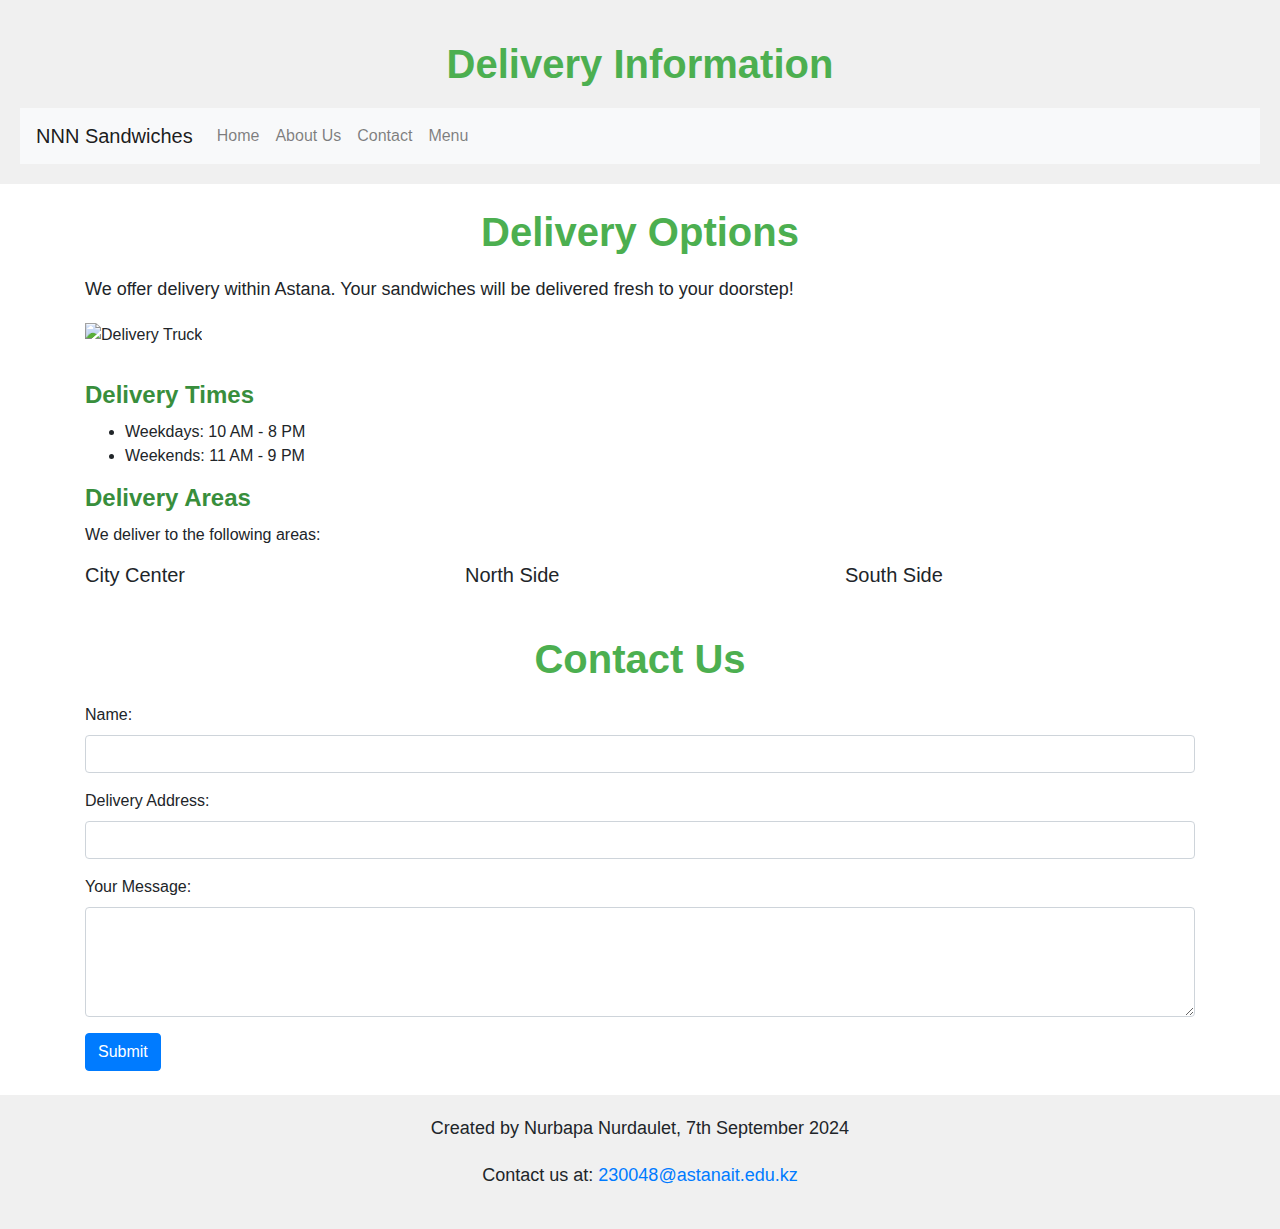
==== delivery.html @ 0d7af91d "Add files via upload" ====
<!DOCTYPE html>
<html lang="en">
  <head>
    <meta charset="UTF-8" />
    <meta name="viewport" content="width=device-width, initial-scale=1.0" />
    <title>Delivery - NNN Sandwiches</title>
    <link rel="stylesheet" href="styles.css" />
    <link
      rel="stylesheet"
      href="https://stackpath.bootstrapcdn.com/bootstrap/4.5.2/css/bootstrap.min.css"
    />
  </head>
  <body>
    <header id="header-section">
      <h1 class="section-heading">Delivery Information</h1>
      <nav class="navbar navbar-expand-lg navbar-light bg-light">
        <a class="navbar-brand" href="#">NNN Sandwiches</a>
        <button
          class="navbar-toggler"
          type="button"
          data-toggle="collapse"
          data-target="#navbarNav"
          aria-controls="navbarNav"
          aria-expanded="false"
          aria-label="Toggle navigation"
        >
          <span class="navbar-toggler-icon"></span>
      </button>
      <div class="collapse navbar-collapse" id="navbarNav">
        <ul class="navbar-nav">
          <li class="nav-item">
            <a class="nav-link" href="index.html" id="nav-home">Home</a>
          </li>
          <li class="nav-item">
            <a class="nav-link" href="#about" id="nav-about">About Us</a>
          </li>
          <li class="nav-item">
            <a class="nav-link" href="#contact" id="nav-contact">Contact</a>
          </li>
          <li class="nav-item">
            <a class="nav-link" href="index.html" id="nav-menu">Menu</a>
          </li>
        </ul>
      </div>
    </nav>
  </header>

  <main class="container">
    <section id="delivery-info" class="my-4">
      <h2 class="section-heading">Delivery Options</h2>
      <p class="paragraph-text">
        We offer delivery within Astana. Your sandwiches will be delivered
        fresh to your doorstep!
      </p>

      <img
        src="https://static.vecteezy.com/system/resources/previews/011/894/710/non_2x/delivery-truck-icon-clipart-in-animated-caartoon-illustration-vector.jpg"
        alt="Delivery Truck"
        class="img-fluid mb-4"
      />

      <h3 class="section-subheading">Delivery Times</h3>
      <ul>
        <li>Weekdays: 10 AM - 8 PM</li>
        <li>Weekends: 11 AM - 9 PM</li>
        
      </ul>
      <h3 class="section-subheading">Delivery Areas</h3>
      <p>We deliver to the following areas:</p>
      <div class="row">
        <div class="col-lg-4 col-md-6 mb-3">
          <h5>City Center</h5>
        </div>
        <div class="col-lg-4 col-md-6 mb-3">
          <h5>North Side</h5>
        </div>
        <div class="col-lg-4 col-md-6 mb-3">
          <h5>South Side</h5>
        </div>
      </div>
    </section>

    <section id="contact" class="my-4">
      <h2 class="section-heading">Contact Us</h2>
      <form id="contact-form" action="/submit" method="POST">
        <div class="form-group">
          <label for="name">Name:</label>
          <input
            class="form-control"
            type="text"
            id="name"
            name="name"
            required
          />
        </div>
        <div class="form-group">
          <label for="address">Delivery Address:</label>
          <input
            class="form-control"
            type="text"
            id="address"
            name="address"
            required
          />
        </div>
        <div class="form-group">
          <label for="message">Your Message:</label>
          <textarea
            class="form-control"
            id="message"
            name="message"
            rows="4"
          ></textarea>
        </div>
        <button class="btn btn-primary" type="submit">Submit</button>
      </form>
    </section>
  </main>

  <footer id="footer-section">
    <p class="paragraph-text">
      Created by Nurbapa Nurdaulet, 7th September 2024
    </p>
    <p class="paragraph-text">
      Contact us at:
      <a href="mailto:230048@astanait.edu.kz">230048@astanait.edu.kz</a>
    </p>
  </footer>

  <script src="https://code.jquery.com/jquery-3.5.1.slim.min.js"></script>
  <script src="https://cdn.jsdelivr.net/npm/@popperjs/core@2.9.2/dist/umd/popper.min.js"></script>
  <script src="https://stackpath.bootstrapcdn.com/bootstrap/4.5.2/js/bootstrap.min.js"></script>
  <script src="script.js"></script>
  </body>
---- styles.css ----
body {
  font-family: Arial, sans-serif;
  margin: 0;
  padding: 0;
}

header {
  background-color: #f0f0f0;
  padding: 20px;
  text-align: center;
}
.section-heading {
  font-size: 2.5em;
  font-weight: bold;
  text-align: center;
  margin: 20px 0;
  color: #4caf50;
}



.section-subheading {
  font-size: 1.5em;
  font-weight: bold;
  margin: 10px 0;
  color: #388e3c;
}
.nav-bar {
  background-color: #4caf50;
  padding: 10px 0;
  text-align: center;
}

.menu-item {
  font-weight: bold;
  color: #4caf50;
}

.navbar {
  background-color: #333;
  color: #fff;
}

.navbar-brand {
  color: #fff;
}

.nav-link {
  color: #fff;
}

.nav-link:hover {
  color: #ccc;
}



.paragraph-text {
  font-size: 18px;
  margin-bottom: 20px;
}

.image-container {
  text-align: center;
  margin: 20px;
}

.featured-image {
  width: 300px;
  height: 200px;
  object-fit: cover;
  border-radius: 10px;
  border: 5px solid #4caf50;
  box-shadow: 0 4px 8px rgba(0, 0, 0, 0.2);
}

.image-caption {
  font-style: italic;
  font-size: 0.9em;
  color: #757575;
  margin-top: 10px;
  font-weight: bold;
}

.highlighted-text {
  font-size: 24px;
  font-weight: bold;
  font-style: italic;
  color: #ff5722;
  margin-bottom: 20px;
}

.card {
  margin: 20px;
}

.card-img-top {
  width: 100%;
  height: 150px;
  object-fit: cover;
  border-radius: 10px;
}

.card-body {
  padding: 20px;
}

.card-title {
  font-size: 18px;
  margin-bottom: 10px;
}

.card-text {
  font-size: 16px;
  margin-bottom: 20px;
}

#popup-form {
  display: none;
  position: fixed;
  top: 50%;
  left: 50%;
  transform: translate(-50%, -50%);
  background-color: #fff;
  padding: 20px;
  border: 1px solid #ddd;
  border-radius: 10px;
  box-shadow: 0 0 10px rgba(0, 0, 0, 0.2);
}

#close-button {
  position: absolute;
  top: 10px;
  right: 10px;
  font-size: 18px;
  cursor: pointer;
}

.accordion-header {
  background-color: #f0f0f0;
  padding: 10px;
  border-bottom: 1px solid #ddd;
  cursor: pointer;
}

.accordion-content {
  padding: 10px;
  border-bottom: 1px solid #ddd;
}

.carousel-inner {
  width: 100%;
  height: 500px;
}

.carousel-item {
  height: 500px;
}

.carousel-control-prev-icon,
.carousel-control-next-icon {
  width: 30px;
  height: 30px;
  background-color: #333;
  color: #fff;
  border-radius: 50%;
  cursor: pointer;
}

footer {
  background-color: #f0f0f0;
  padding: 20px;
  text-align: center;
}

.paragraph-text {
  font-size: 18px;
  margin-bottom: 20px;
}

#background-color-button {
  position: fixed;
  bottom: 20px;
  right: 20px;
  font-size: 18px;
  cursor: pointer;
}

#current-time {
  position: fixed;
  bottom: 50px;
  right: 20px;
  font-size: 18px;
}
.star {
  font-size: 30px; /* Размер звезды */
  color: gray; /* Цвет звезды по умолчанию */
  transition: transform 0.2s ease, color 0.2s ease; /* Плавный переход */
  cursor: pointer; /* Указатель при наведении */
}

.star:hover {
  transform: scale(1.2); /* Увеличение звезды при наведении */
  color: gold; /* Цвет звезды при наведении */
}

.star.active {
  color: gold; /* Цвет активной звезды */
}
.night-theme {
  background-color: #333;
  color: #fff;
}
#resetButton {
  background-color: #007BFF;
  color: white;
  cursor: pointer;
  transition: background-color 0.3s;
  width: 35%;
  height: 40px;
  border-radius: 10px;
}

#resetButton:hover {
  background-color: #0056b3;
}
#theme-switch {
  background-color: transparent; /* Прозрачный фон */
  color:#848080;
  border: none; /* Убираем границы */
  border-radius: 0; /* Убираем округление */
  padding-top: 2px;
  font-size: 16px; /* Размер шрифта */
  cursor: pointer; /* Курсор при наведении */
  transition: color 0.3s ease; /* Плавный переход цвета текста */
}

#theme-switch:hover {
  color: #000; /* Черный цвет текста при наведении */
}


.nav-link.active {
  background-color: #007bff; /* Change to your desired color */
  color: white; /* Change text color */
}
.modal {
  display: none; /* Скрываем по умолчанию */
  position: fixed;
  z-index: 1000;
  left: 0;
  top: 0;
  width: 100%;
  height: 100%;
  background-color: rgba(0, 0, 0, 0.5); /* Полупрозрачный фон */
}

.modal-content {
  background-color: #fff;
  margin: 15% auto;
  padding: 20px;
  border-radius: 8px;
  width: 80%;
  max-width: 400px;
  text-align: center;
}

.close-button {
  position: absolute;
  top: 10px;
  right: 15px;
  font-size: 24px;
  cursor: pointer;
}
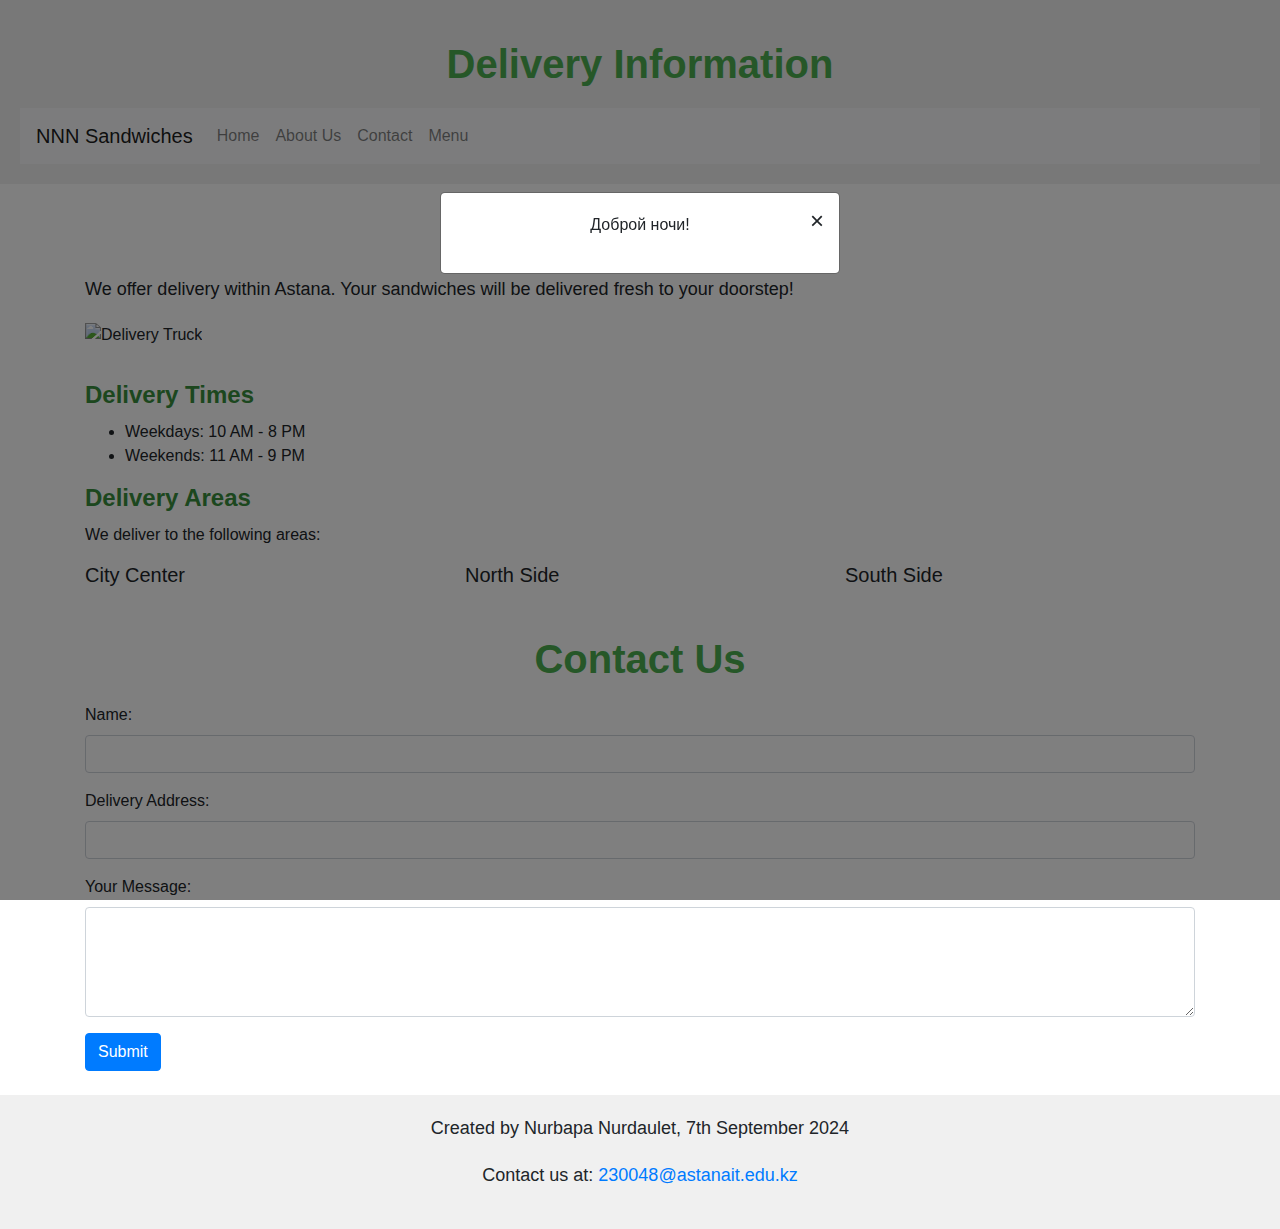
==== commit b2e27948: "Add files via upload" ====
--- a/delivery.html
+++ b/delivery.html
@@ -127,10 +127,16 @@
     </p>
   </footer>
 
+        <div id="greeting-modal" class="modal">
+          <div class="modal-content">
+            <span id="close-modal" class="close-button">&times;</span>
+            <p id="greeting"></p> 
+          </div>
+        </div>
+  <script src="secondaryScript.js"></script>
   <script src="https://code.jquery.com/jquery-3.5.1.slim.min.js"></script>
   <script src="https://cdn.jsdelivr.net/npm/@popperjs/core@2.9.2/dist/umd/popper.min.js"></script>
   <script src="https://stackpath.bootstrapcdn.com/bootstrap/4.5.2/js/bootstrap.min.js"></script>
-  <script src="script.js"></script>
   </body>
   
    --- a/styles.css
+++ b/styles.css
@@ -193,19 +193,19 @@
   font-size: 18px;
 }
 .star {
-  font-size: 30px; /* Размер звезды */
-  color: gray; /* Цвет звезды по умолчанию */
-  transition: transform 0.2s ease, color 0.2s ease; /* Плавный переход */
-  cursor: pointer; /* Указатель при наведении */
+  font-size: 30px; 
+  color: gray; 
+  transition: transform 0.2s ease, color 0.2s ease; 
+  cursor: pointer; 
 }
 
 .star:hover {
-  transform: scale(1.2); /* Увеличение звезды при наведении */
-  color: gold; /* Цвет звезды при наведении */
+  transform: scale(1.2); 
+  color: gold; 
 }
 
 .star.active {
-  color: gold; /* Цвет активной звезды */
+  color: gold; 
 }
 .night-theme {
   background-color: #333;
@@ -225,34 +225,35 @@
   background-color: #0056b3;
 }
 #theme-switch {
-  background-color: transparent; /* Прозрачный фон */
+  background-color: transparent; 
   color:#848080;
-  border: none; /* Убираем границы */
-  border-radius: 0; /* Убираем округление */
+  border: none; 
+  border-radius: 0; 
   padding-top: 2px;
-  font-size: 16px; /* Размер шрифта */
-  cursor: pointer; /* Курсор при наведении */
-  transition: color 0.3s ease; /* Плавный переход цвета текста */
+  font-size: 16px; 
+  cursor: pointer; 
+  transition: color 0.3s ease; 
 }
 
 #theme-switch:hover {
-  color: #000; /* Черный цвет текста при наведении */
+  color: #000;
 }
 
 
 .nav-link.active {
-  background-color: #007bff; /* Change to your desired color */
-  color: white; /* Change text color */
+  background-color: #007bff; 
+  color: white;
 }
 .modal {
-  display: none; /* Скрываем по умолчанию */
+  display: none; 
   position: fixed;
   z-index: 1000;
   left: 0;
   top: 0;
   width: 100%;
   height: 100%;
-  background-color: rgba(0, 0, 0, 0.5); /* Полупрозрачный фон */
+  background-color: rgba(0, 0, 0, 0.5);
+  
 }
 
 .modal-content {
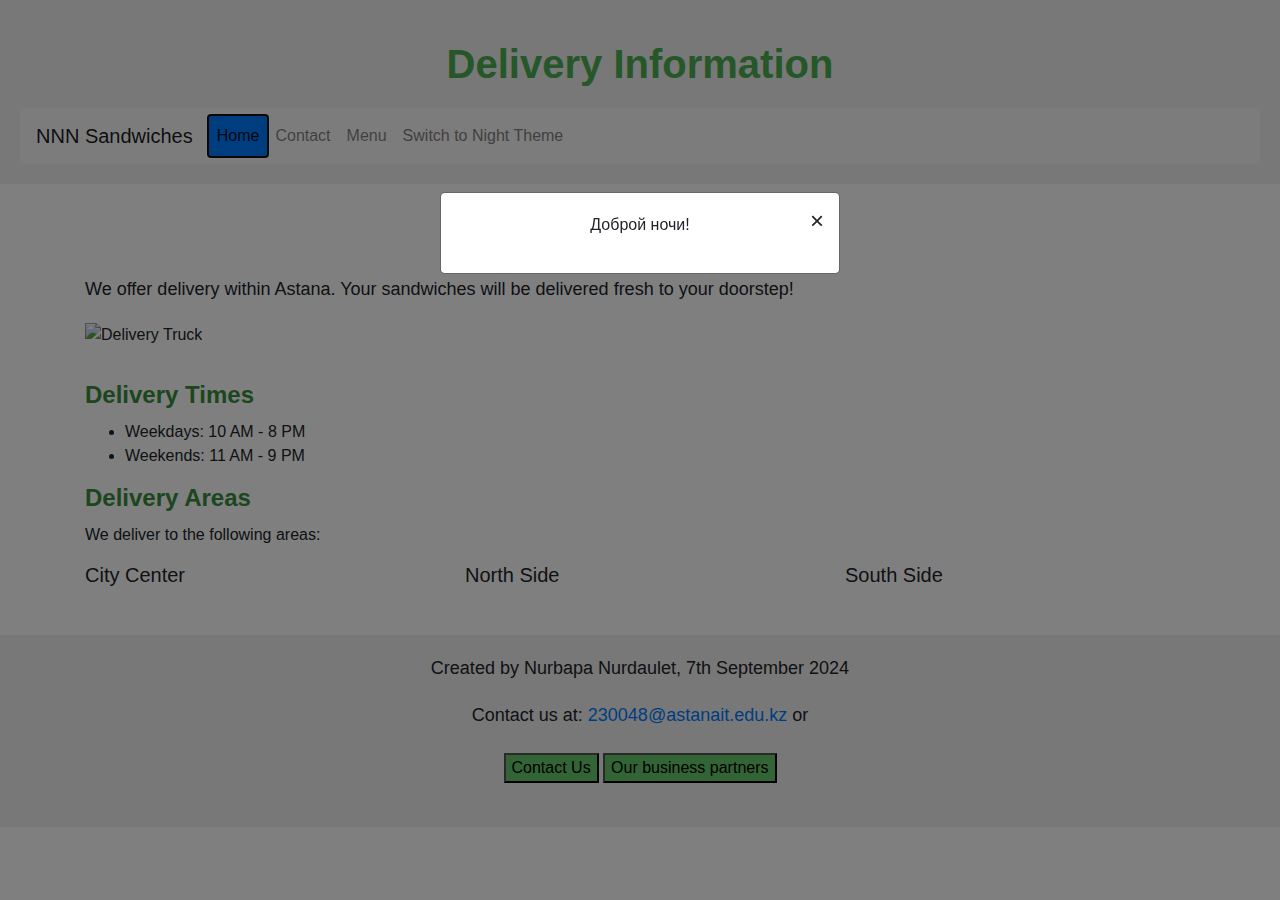
==== commit 2a459b7d: "Add files via upload" ====
--- a/delivery.html
+++ b/delivery.html
@@ -29,17 +29,15 @@
       <div class="collapse navbar-collapse" id="navbarNav">
         <ul class="navbar-nav">
           <li class="nav-item">
-            <a class="nav-link" href="index.html" id="nav-home">Home</a>
+            <a class="nav-link" href="index.html" id="nav-home" tabindex="0">Home</a>
           </li>
           <li class="nav-item">
-            <a class="nav-link" href="#about" id="nav-about">About Us</a>
+            <a class="nav-link" href="#contact" id="nav-contact" tabindex="0">Contact</a>
           </li>
           <li class="nav-item">
-            <a class="nav-link" href="#contact" id="nav-contact">Contact</a>
+            <a class="nav-link" href="index.html" id="nav-menu" tabindex="0">Menu</a>
           </li>
-          <li class="nav-item">
-            <a class="nav-link" href="index.html" id="nav-menu">Menu</a>
-          </li>
+          <button class="nav-link" id="theme-switch" tabindex="0">Switch Theme</button>
         </ul>
       </div>
     </nav>
@@ -80,41 +78,7 @@
       </div>
     </section>
 
-    <section id="contact" class="my-4">
-      <h2 class="section-heading">Contact Us</h2>
-      <form id="contact-form" action="/submit" method="POST">
-        <div class="form-group">
-          <label for="name">Name:</label>
-          <input
-            class="form-control"
-            type="text"
-            id="name"
-            name="name"
-            required
-          />
-        </div>
-        <div class="form-group">
-          <label for="address">Delivery Address:</label>
-          <input
-            class="form-control"
-            type="text"
-            id="address"
-            name="address"
-            required
-          />
-        </div>
-        <div class="form-group">
-          <label for="message">Your Message:</label>
-          <textarea
-            class="form-control"
-            id="message"
-            name="message"
-            rows="4"
-          ></textarea>
-        </div>
-        <button class="btn btn-primary" type="submit">Submit</button>
-      </form>
-    </section>
+
   </main>
 
   <footer id="footer-section">
@@ -124,7 +88,39 @@
     <p class="paragraph-text">
       Contact us at:
       <a href="mailto:230048@astanait.edu.kz">230048@astanait.edu.kz</a>
+      or
     </p>
+    <section id="contact" class="my-4">
+      <button id="popup-button">Contact Us</button>
+      <div id="popup-form" class="hidden">
+        <form id="contact-form" action="/submit" method="POST">
+          <div class="form-group">
+            <label for="name">Name:</label>
+            <input class="form-control" type="text" id="name" name="name" required />
+          </div>
+          <div class="form-group">
+            <label for="email">Email:</label>
+            <input class="form-control" id="email" name="email"  />
+          </div>
+          <div class="form-group">
+            <label for="sandwich">Favorite Sandwich:</label>
+            <select class="form-control" id="sandwich" name="sandwich">
+              <option value="tuna">Classic tuna with avocado</option>
+              <option value="turkey">Turkey with greens</option>
+              <option value="chicken">Grilled Chicken</option>
+            </select>
+          </div>
+          <div id="error-message" class="text-danger"></div>
+          <button class="btn btn-primary" type="submit">Submit</button>
+          <button class="btn btn-secondary" type="button" id="reset-button">Reset</button>
+        </form>
+        <button id="close-button">Close</button>
+      </div>
+      <button id="getUserBtn">Our business partners</button>
+
+      <div id="user-container"></div>
+  
+    </section>
   </footer>
 
         <div id="greeting-modal" class="modal">
--- a/styles.css
+++ b/styles.css
@@ -53,7 +53,28 @@
   color: #ccc;
 }
 
-
+.navbar-nav{
+  display: flex;
+  align-items: center; /* Выравнивание элементов по центру по вертикали */
+  justify-content: space-between; /* Если нужно распределить элементы по ширине */
+}
+
+#profile-btn {
+  background-color: transparent;
+  color: #848080;
+  border: none;
+  border-radius: 0;
+  padding: 0; /* Убедитесь, что отступы равны */
+  font-size: 16px;
+  cursor: pointer;
+  transition: color 0.3s ease;
+}
+button{
+  background-color: #67c86a;
+}
+#profile-btn:hover{
+  color: #000;
+}
 
 .paragraph-text {
   font-size: 18px;
@@ -229,7 +250,6 @@
   color:#848080;
   border: none; 
   border-radius: 0; 
-  padding-top: 2px;
   font-size: 16px; 
   cursor: pointer; 
   transition: color 0.3s ease; 
@@ -273,3 +293,63 @@
   font-size: 24px;
   cursor: pointer;
 }
+#modal, #profile-modal {
+  display: none;
+}
+
+#modal.show, #profile-modal.show {
+  display: block;
+}
+
+#modal-overlay.show {
+  display: block;
+}
+/* Ночной режим для текста под фото, футера, и accordion */
+.night-theme .image-caption,
+.night-theme .paragraph-text,
+.night-theme .accordion-header,
+.night-theme .accordion-content,
+.night-theme footer {
+  color: #fff; /* Белый цвет для видимости на тёмном фоне */
+}
+
+.night-theme .accordion-header,
+.night-theme .accordion-content,
+.night-theme footer {
+  background-color: #444; /* Фон потемнее для контраста с белым текстом */
+}
+
+.night-theme .navbar,
+.night-theme .card,
+.night-theme .modal-content {
+  background-color: #444; /* Темный фон для карточек и модальных окон */
+}
+
+.night-theme .nav-link {
+  color: #ccc; /* Цвет текста навигации в ночной теме */
+}
+
+.night-theme .star {
+  color: #bbb; /* Цвет для звездочек рейтинга */
+}
+/* Ночной режим для header */
+.night-theme header {
+  background-color: #222; /* Темный фон для header */
+  color: #fff; /* Белый цвет текста */
+}
+
+.modal-content div {
+  margin-bottom: 10px;
+  display: flex;
+  flex-direction: column;
+}
+
+.modal-content label {
+  margin-bottom: 5px;
+  font-weight: bold;
+}
+
+#password-error {
+  margin-top: 5px;
+  font-size: 0.9em;
+}
